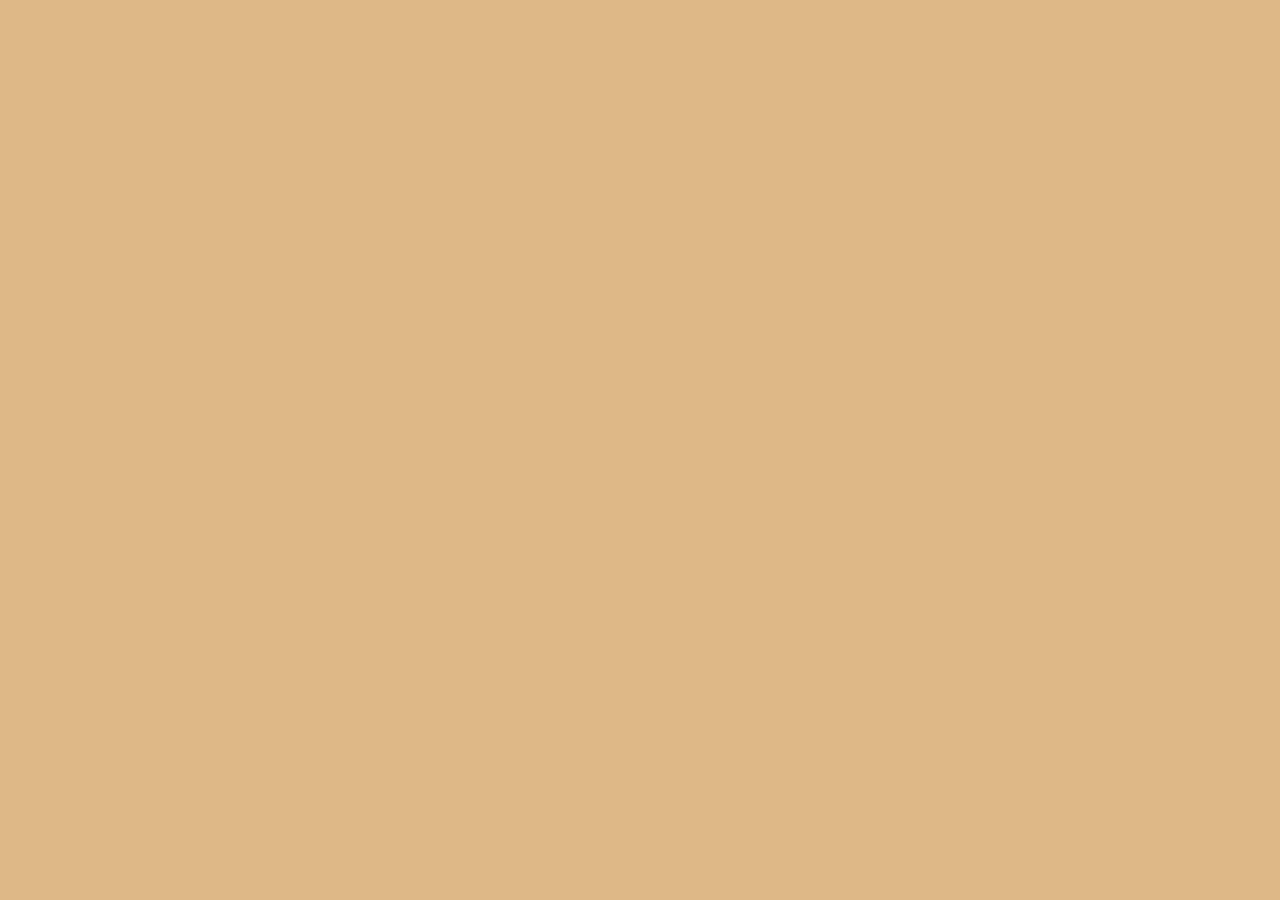
==== classicdi.html @ 7b74c62b "main" ====
<html lang="en">
<head>
    <meta charset="UTF-8">
    <meta name="viewport" content="width=device-width, initial-scale=1.0">
    <title>Classic Dice!</title>
    <link rel="stylesheet" href="design.css">
</head>
<body>
    
</body>
</html>
---- design.css ----
body {
    font-family:'Franklin Gothic Medium', 'Arial Narrow', Arial, sans-serif;
    background-color: burlywood;
    text-align: center;
}
h2 {
    color: darkolivegreen;
    font-family: Arial, Helvetica, sans-serif;
}
p {
    color: indigo;
    font-size: 18px;
    font-family: Arial, Helvetica, sans-serif;
}
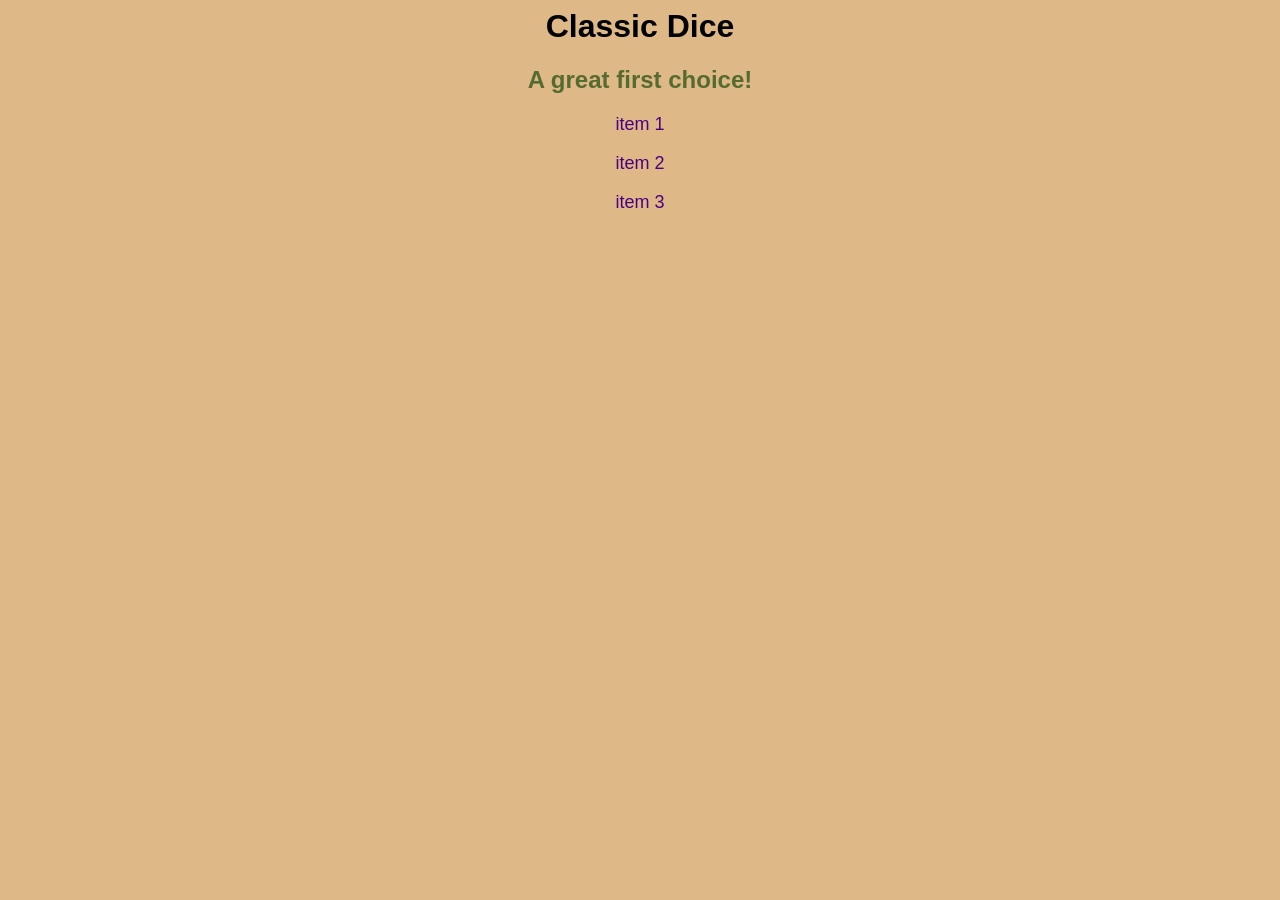
==== commit 39e02be4: "main" ====
--- a/classicdi.html
+++ b/classicdi.html
@@ -6,6 +6,12 @@
     <link rel="stylesheet" href="design.css">
 </head>
 <body>
-    
+    <h1>Classic Dice</h1>
+    <section>
+        <h2>A great first choice!</h2>
+    </section>
+    <p>item 1</p>
+    <p>item 2</p>
+    <p>item 3</p>  
 </body>
 </html>
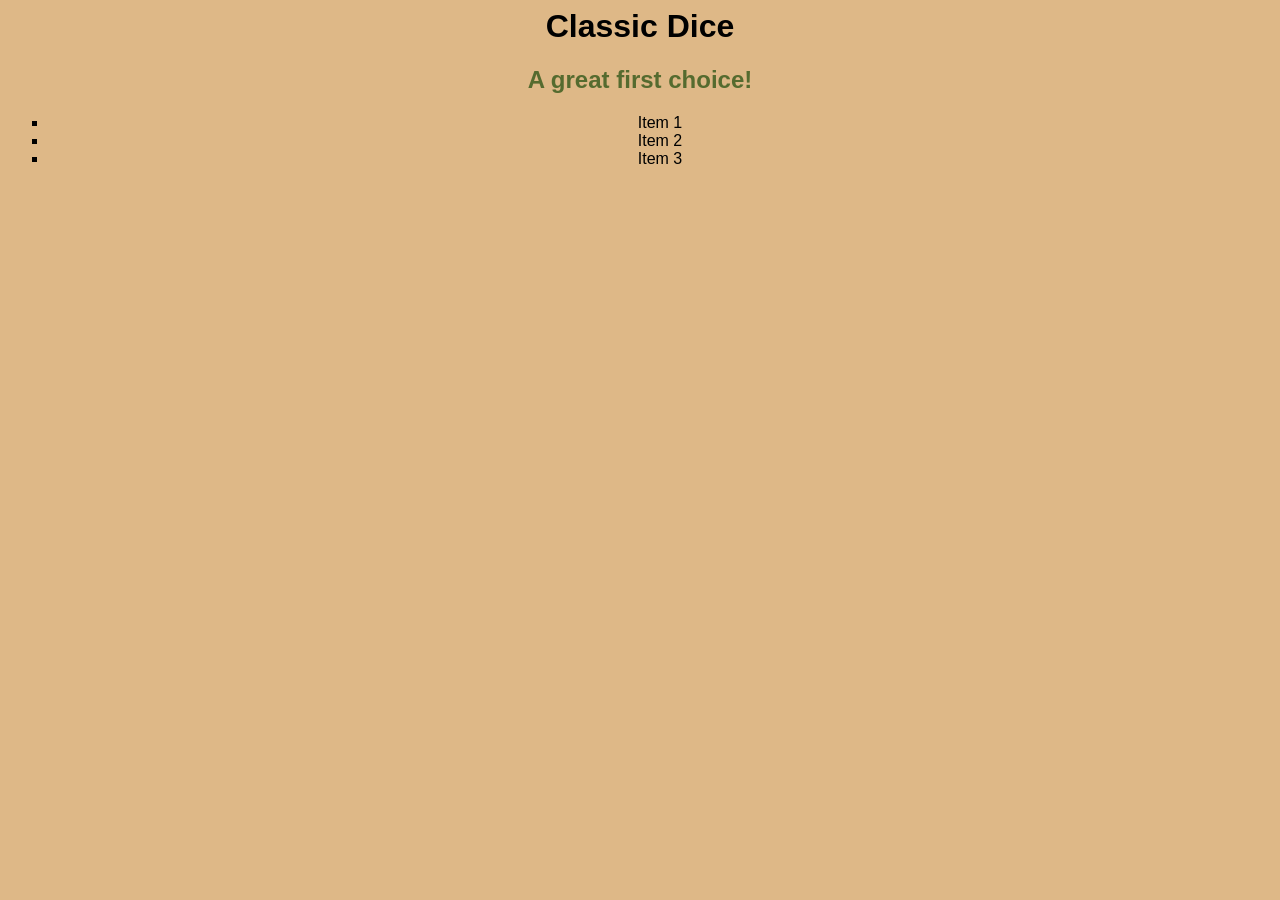
==== commit 89d2217d: "main" ====
--- a/classicdi.html
+++ b/classicdi.html
@@ -10,8 +10,10 @@
     <section>
         <h2>A great first choice!</h2>
     </section>
-    <p>item 1</p>
-    <p>item 2</p>
-    <p>item 3</p>  
+    <ul style="list-style-type: square">
+        <li>Item 1</li>
+        <li>Item 2</li>
+        <li>Item 3</li>
+    </ul>
 </body>
 </html>
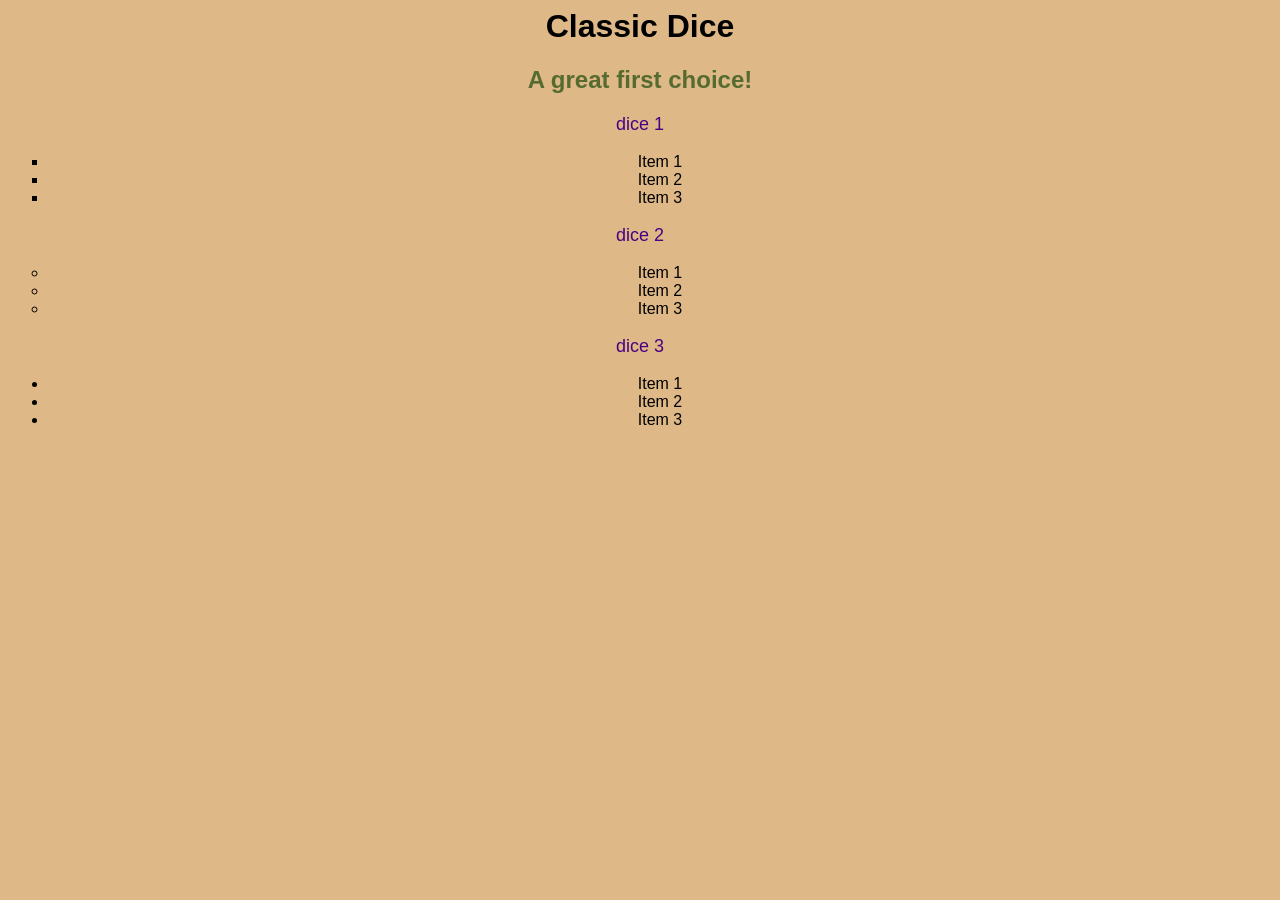
==== commit 61723582: "main" ====
--- a/classicdi.html
+++ b/classicdi.html
@@ -10,10 +10,26 @@
     <section>
         <h2>A great first choice!</h2>
     </section>
-    <ul style="list-style-type: square">
+    <p>dice 1
+    <ul style="list-style-type:square">
         <li>Item 1</li>
         <li>Item 2</li>
         <li>Item 3</li>
     </ul>
+    </p>
+    <p>dice 2
+    <ul style="list-style-type:circle">
+        <li>Item 1</li>
+        <li>Item 2</li>
+        <li>Item 3</li>
+    </ul>
+    </p>
+    <p>dice 3
+    <ul style="list-style-type:disc">
+        <li>Item 1</li>
+        <li>Item 2</li>
+        <li>Item 3</li>
+    </ul>
+    </p>
 </body>
 </html>
